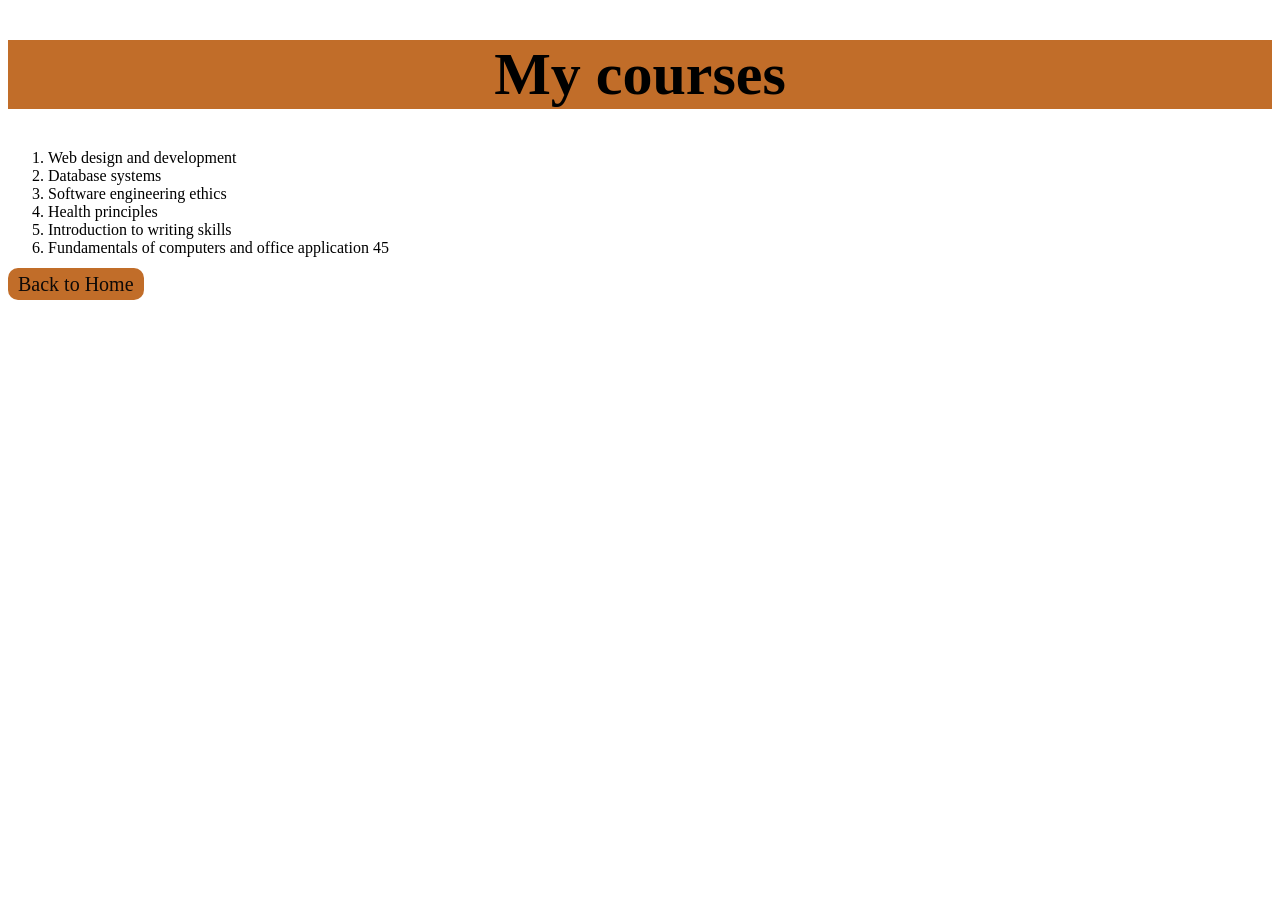
==== PageTwo.html @ b7080fcf "I added a new page that is Page 2 and I also changed some buttons's name to page 2" ====
<!DOCTYPE html>
<html lang="en">
<head>
    <meta charset="UTF-8">
    <meta name="viewport" content="width=device-width, initial-scale=1.0">
    <title>Page 2</title>

    <style>

        h1{
            background-color:rgb(193, 109, 41);
            color:black;
            font-size: 60px;
            text-align:center;
        }

        a{
            color:rgb(14, 10, 8);
            font-size: 20px;
            text-decoration:none;
            background-color:rgb(193, 109, 41);
            border-radius: 10px;
            padding: 5px 10px;

        }
        a:hover{
            color:rgb(14, 10, 8);
            font-size: 21px;
        }
            
        

    </style>
    
</head>
<body>
    <h1> 
        My courses 
    </h1>
    <ol>
        <li>Web design and development</li>
        <li>Database systems</li>
        <li>Software engineering ethics</li>
        <li>Health principles</li>
        <li>Introduction to writing skills</li>
        <li>Fundamentals of computers and office application 45</li>
    </ol>
    <div>
        <a href="index.html" >Back to Home</a>
    </div>
    
</body>
</html>
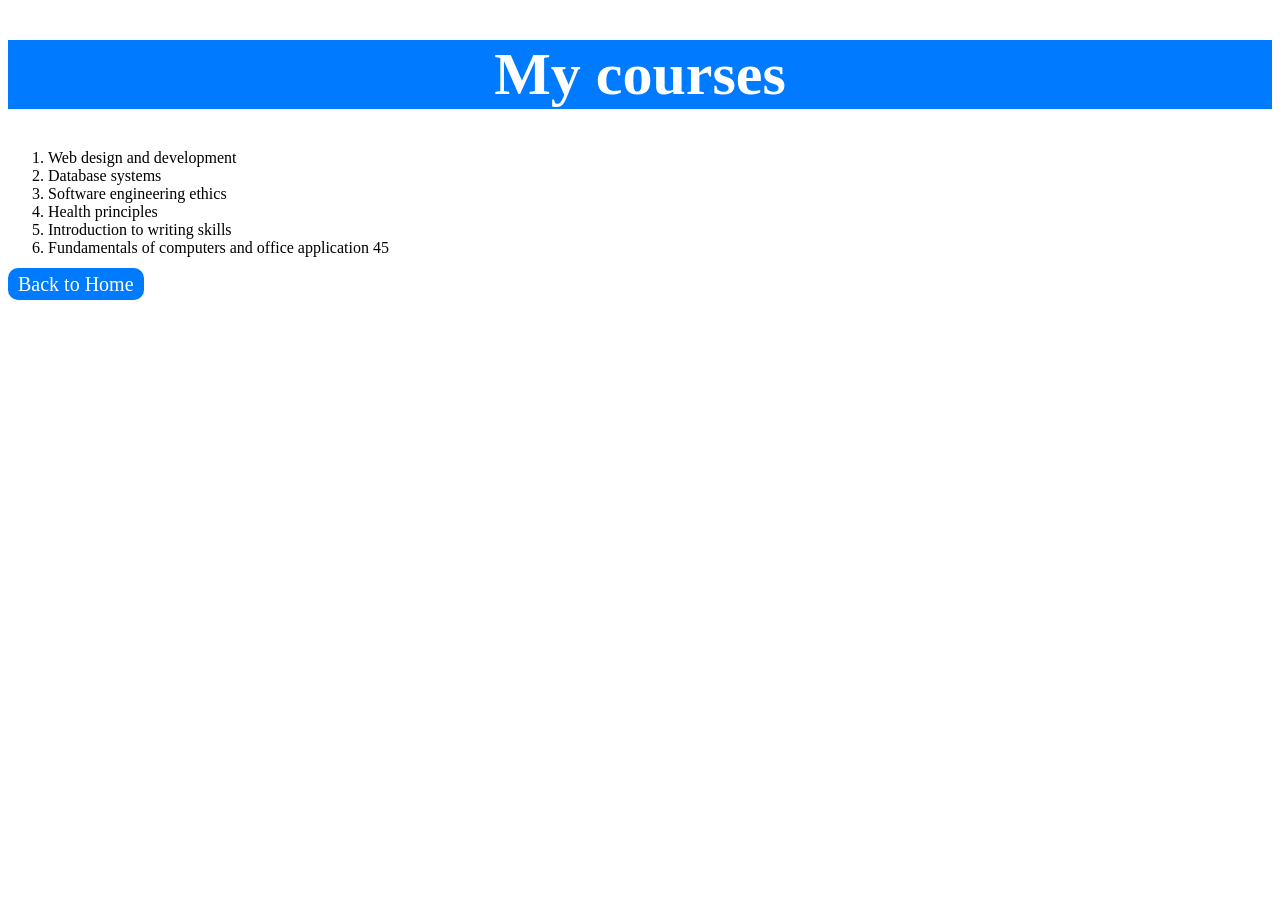
==== commit 2e356f33: "I changed  the background-color of h1, black color to white color. I also changed the color of a, an" ====
--- a/PageTwo.html
+++ b/PageTwo.html
@@ -8,23 +8,23 @@
     <style>
 
         h1{
-            background-color:rgb(193, 109, 41);
-            color:black;
+            background-color:#007bff;
+            color:rgb(255, 255, 255);
             font-size: 60px;
             text-align:center;
         }
 
         a{
-            color:rgb(14, 10, 8);
+            color:rgb(255, 255, 255);
             font-size: 20px;
             text-decoration:none;
-            background-color:rgb(193, 109, 41);
+            background-color:#007bff;
             border-radius: 10px;
             padding: 5px 10px;
 
         }
         a:hover{
-            color:rgb(14, 10, 8);
+            color:rgb(255, 255, 255);
             font-size: 21px;
         }
             
